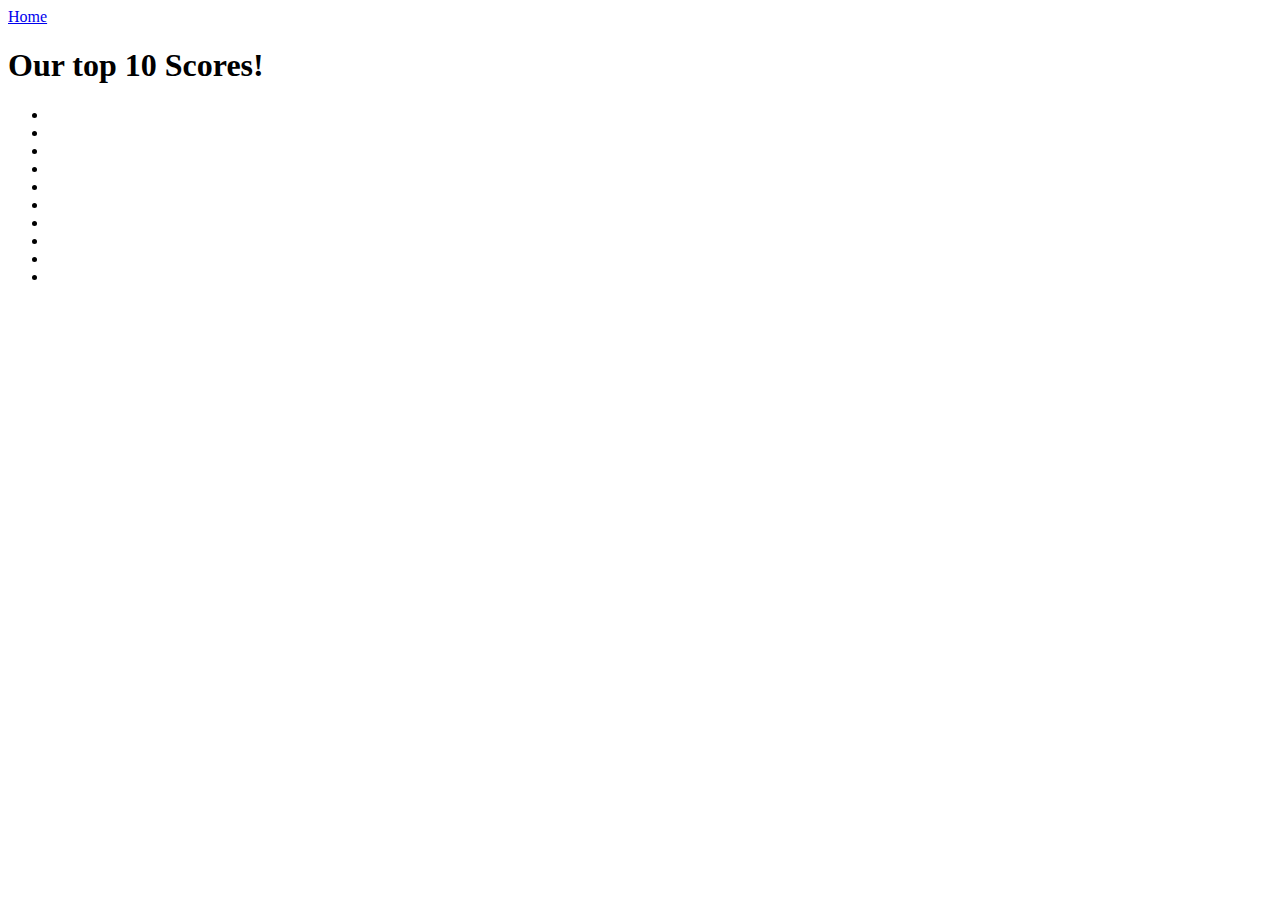
==== scores.html @ 91a8cedf "Added css and additional score html." ====
<!DOCTYPE html>
<html lang="en">
<head>
    <meta charset="UTF-8">
    <meta http-equiv="X-UA-Compatible" content="IE=edge">
    <meta name="viewport" content="width=device-width, initial-scale=1.0">
    <link rel="stylesheet" href="./assets/css/reset.css" />
    <link rel="stylesheet" href="./assets/css/style.css" />
    <title>High Scores</title>
</head>
<body>
    <nav>
        <a href="./index.html">Home</a>
    </nav>
    <main>
        <h1 class="score-title">Our top 10 Scores!</h1>
        <ul>
            <li class="no-1"></li>
            <li class="no-2"></li>
            <li class="no-3"></li>
            <li class="no-4"></li>
            <li class="no-5"></li>
            <li class="no-6"></li>
            <li class="no-7"></li>
            <li class="no-8"></li>
            <li class="no-9"></li>
            <li class="no-10"></li>
        </ul>
    </main>
    <script src="./assets/JavaScript/script.js"></script>
</body>
</html>
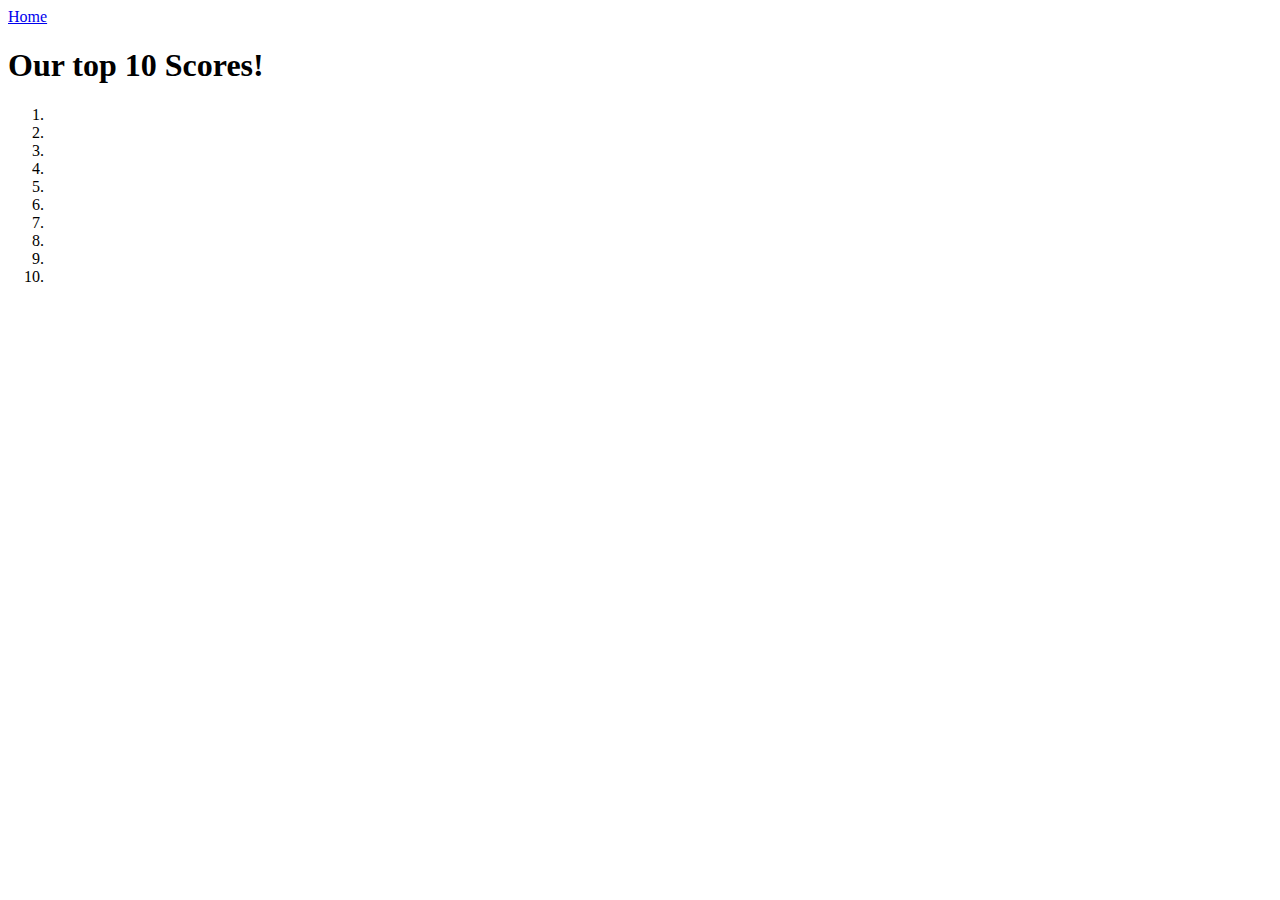
==== commit 536f2106: "Added more sections to html, highscore JS and new sources." ====
--- a/scores.html
+++ b/scores.html
@@ -9,12 +9,12 @@
     <title>High Scores</title>
 </head>
 <body>
-    <nav>
+    <nav id="home">
         <a href="./index.html">Home</a>
     </nav>
     <main>
         <h1 class="score-title">Our top 10 Scores!</h1>
-        <ul>
+        <ol>
             <li class="no-1"></li>
             <li class="no-2"></li>
             <li class="no-3"></li>
@@ -25,8 +25,8 @@
             <li class="no-8"></li>
             <li class="no-9"></li>
             <li class="no-10"></li>
-        </ul>
+        </ol>
     </main>
-    <script src="./assets/JavaScript/script.js"></script>
+    <script src="./assets/JavaScript/highScore.script.js"></script>
 </body>
 </html>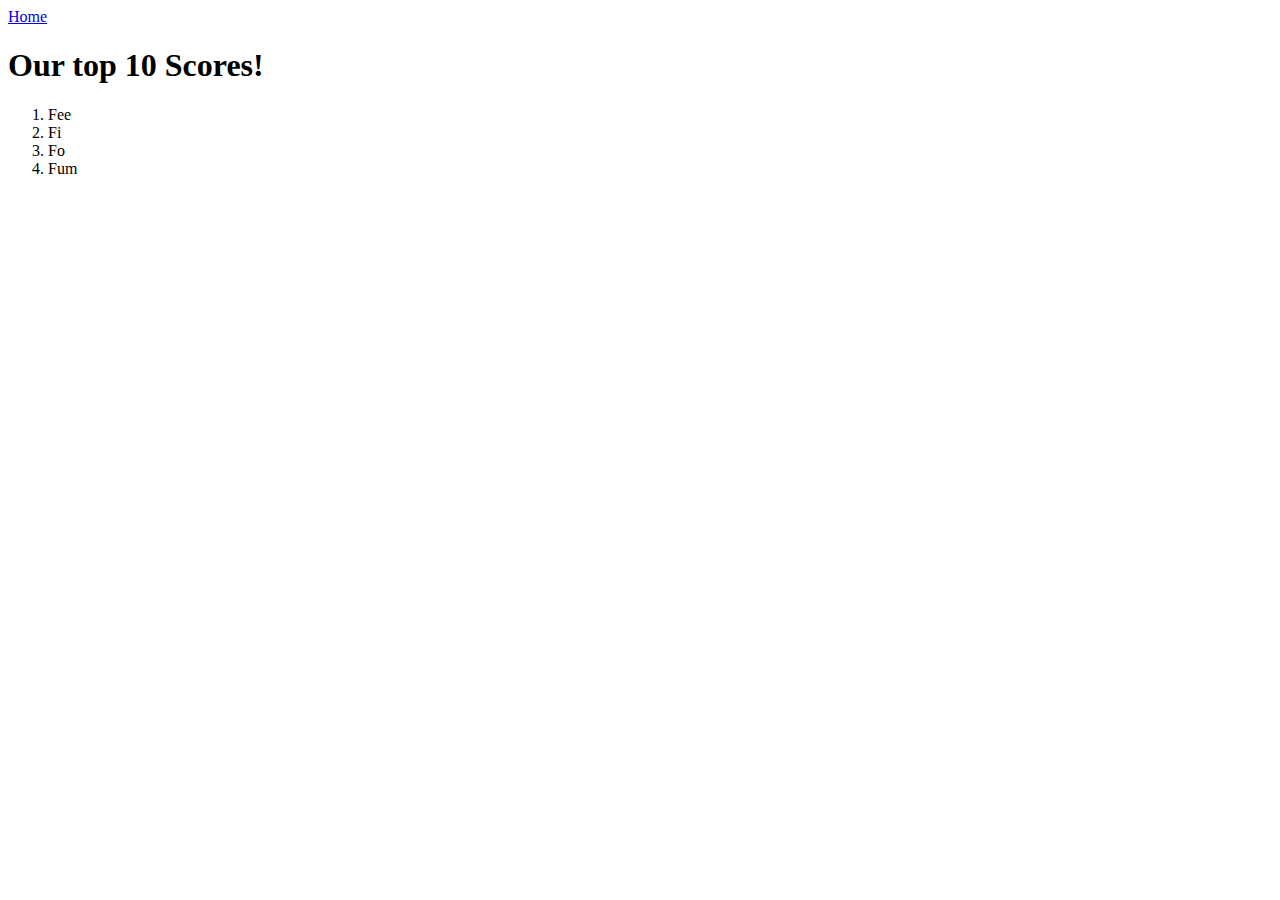
==== commit a715a4c9: "Added more references and quiz questions." ====
--- a/scores.html
+++ b/scores.html
@@ -14,18 +14,14 @@
     </nav>
     <main>
         <h1 class="score-title">Our top 10 Scores!</h1>
+        
         <ol>
-            <li class="no-1"></li>
-            <li class="no-2"></li>
-            <li class="no-3"></li>
-            <li class="no-4"></li>
-            <li class="no-5"></li>
-            <li class="no-6"></li>
-            <li class="no-7"></li>
-            <li class="no-8"></li>
-            <li class="no-9"></li>
-            <li class="no-10"></li>
+            <li>Fee</li>
+            <li>Fi</li>
+            <li>Fo</li>
+            <li>Fum</li>
         </ol>
+
     </main>
     <script src="./assets/JavaScript/highScore.script.js"></script>
 </body>
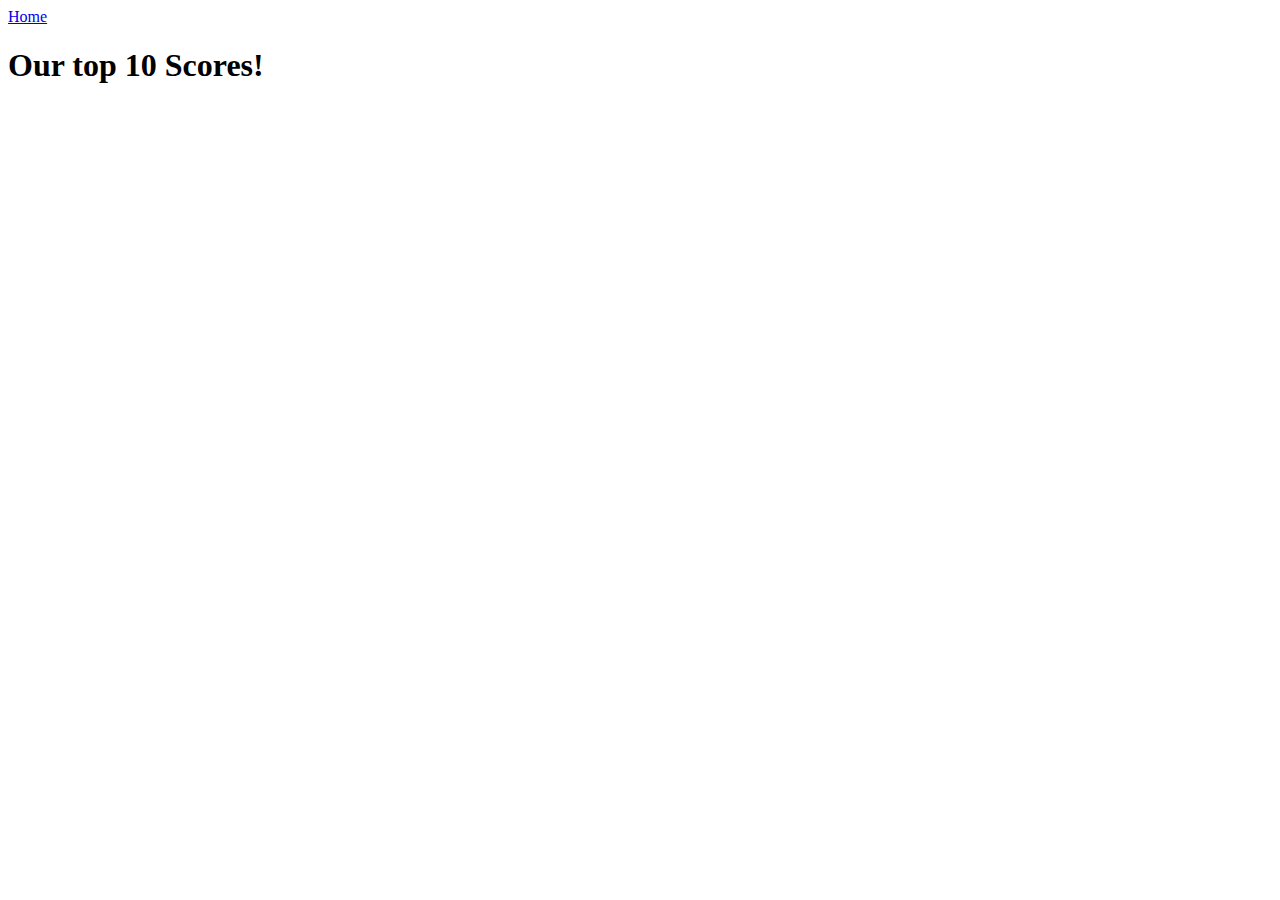
==== commit ffc19599: "Title change, removed reset, css changes added more info." ====
--- a/scores.html
+++ b/scores.html
@@ -4,23 +4,22 @@
     <meta charset="UTF-8">
     <meta http-equiv="X-UA-Compatible" content="IE=edge">
     <meta name="viewport" content="width=device-width, initial-scale=1.0">
-    <link rel="stylesheet" href="./assets/css/reset.css" />
     <link rel="stylesheet" href="./assets/css/style.css" />
     <title>High Scores</title>
 </head>
 <body>
-    <nav id="home">
-        <a href="./index.html">Home</a>
-    </nav>
+<!--Header section containing the Navigation for Home tab-->
+    <header>
+        <nav id="home">
+            <a href="./index.html">Home</a>
+        </nav>
+    </header>
+<!--Section for top scores-->
     <main>
+    <section id="score">   
         <h1 class="score-title">Our top 10 Scores!</h1>
-        
-        <ol>
-            <li>Fee</li>
-            <li>Fi</li>
-            <li>Fo</li>
-            <li>Fum</li>
-        </ol>
+        <ol id="high-score-list"></ol> 
+    </section>
 
     </main>
     <script src="./assets/JavaScript/highScore.script.js"></script>
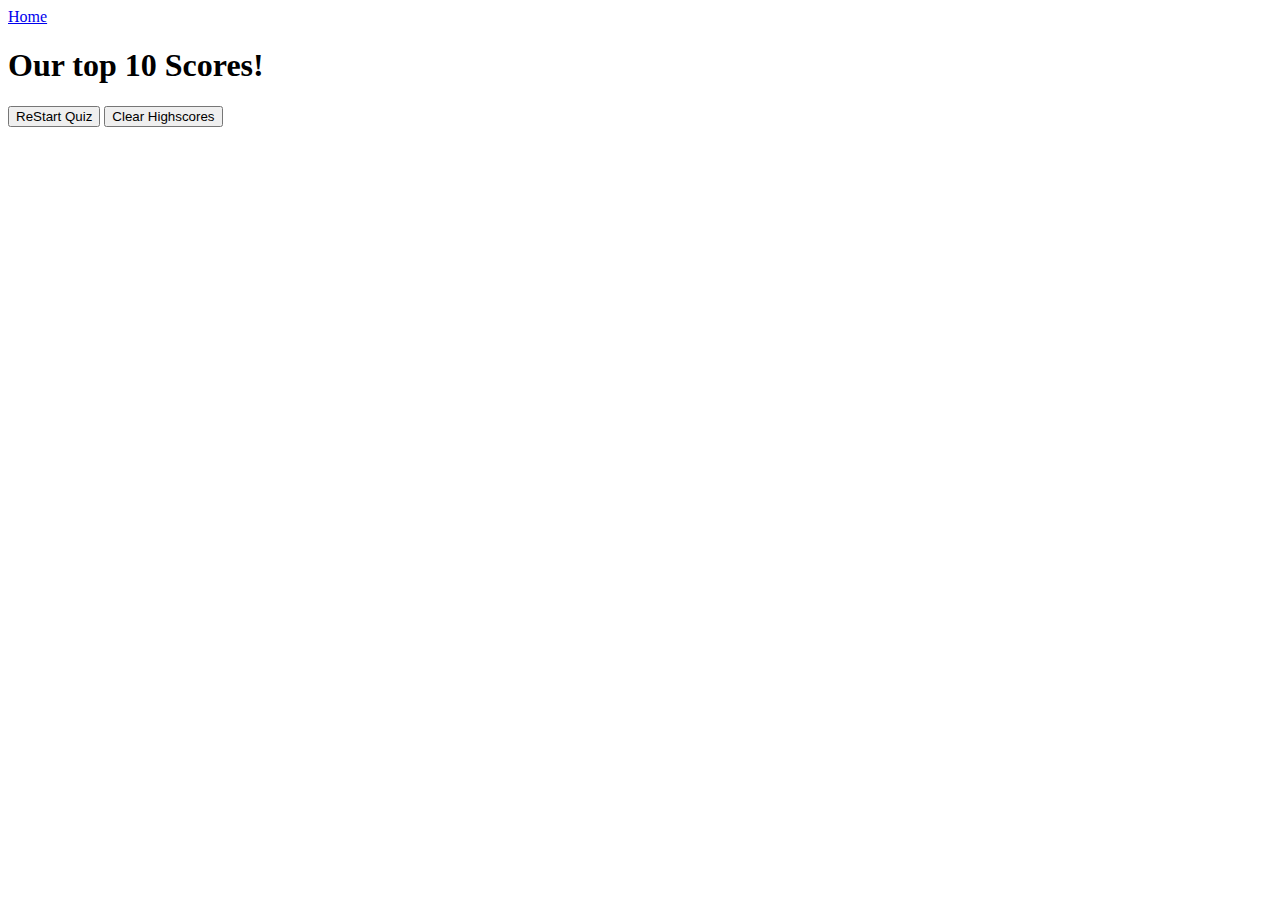
==== commit c1741cde: "Added additional CSS, highscore JS and html." ====
--- a/scores.html
+++ b/scores.html
@@ -18,7 +18,10 @@
     <main>
     <section id="score">   
         <h1 class="score-title">Our top 10 Scores!</h1>
-        <ol id="high-score-list"></ol> 
+        <ol id="high-score-list"></ol>
+<!--This button will restart the quiz and clear the high scores-->        
+        <a href="index.html"><button id="restart">ReStart Quiz</button></a>
+        <button id="clear">Clear Highscores</button>
     </section>
 
     </main>
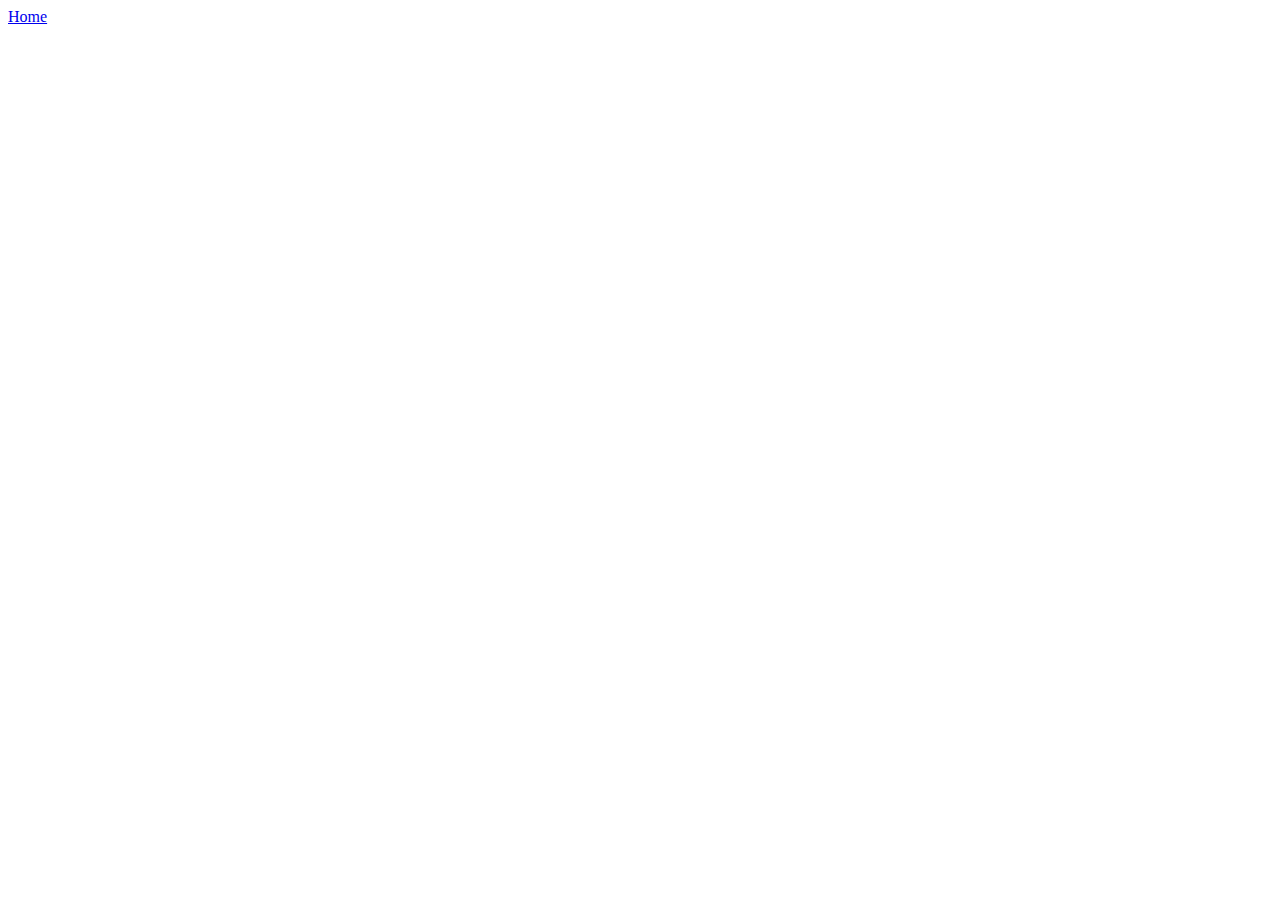
==== commit 89d7a492: "Fixed JS bug issues, added css media query info." ====
--- a/scores.html
+++ b/scores.html
@@ -17,14 +17,18 @@
 <!--Section for top scores-->
     <main>
     <section id="score">   
-        <h1 class="score-title">Our top 10 Scores!</h1>
-        <ol id="high-score-list"></ol>
-<!--This button will restart the quiz and clear the high scores-->        
-        <a href="index.html"><button id="restart">ReStart Quiz</button></a>
-        <button id="clear">Clear Highscores</button>
+        <!--<h1 class="score-title">Our top 10 Scores!</h1>
+        <div>
+            <ol id="high-score-list"></ol>
+        </div>
+This button will restart the quiz and clear the high scores
+        <div>        
+            <a href="index.html"><button id="restart">ReStart Quiz</button></a>
+            <button id="clear">Clear Highscores</button>
+        </div>-->
     </section>
 
     </main>
-    <script src="./assets/JavaScript/highScore.script.js"></script>
+    <script src="./assets/JavaScript/highScore.js"></script>
 </body>
 </html>